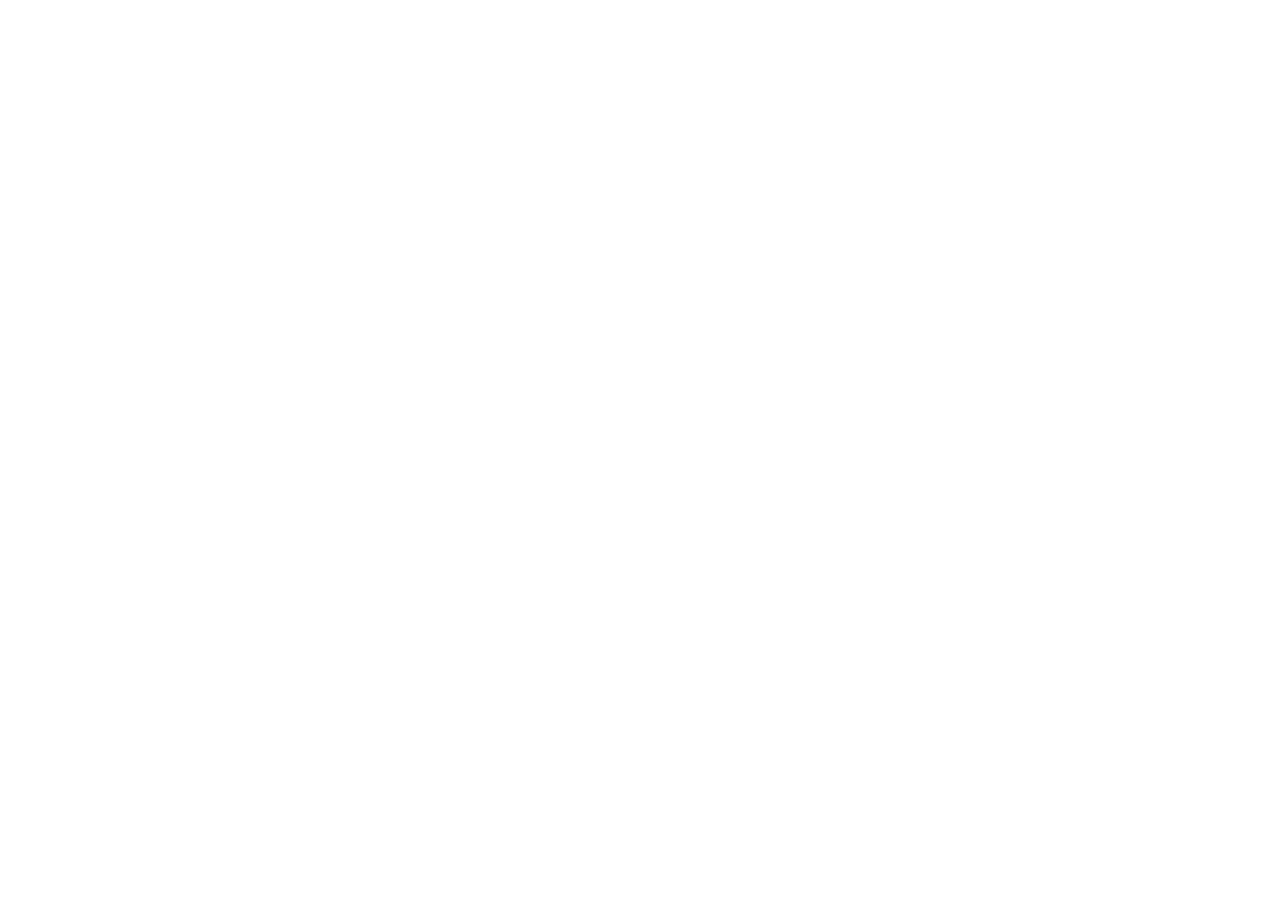
==== Task_1_Toggle Dark Mode/index.html @ 687a03b2 "code modified" ====
<!DOCTYPE html>
<html lang="en">
  <head>
    <meta charset="UTF-8" />
    <meta name="viewport" content="width=device-width, initial-scale=1.0" />
    <title>Toggle Dark Mode</title>
    <link rel="stylesheet" href="style.css" />
  </head>
  <body>
    <script src="script.js"></script>
  </body>
</html>
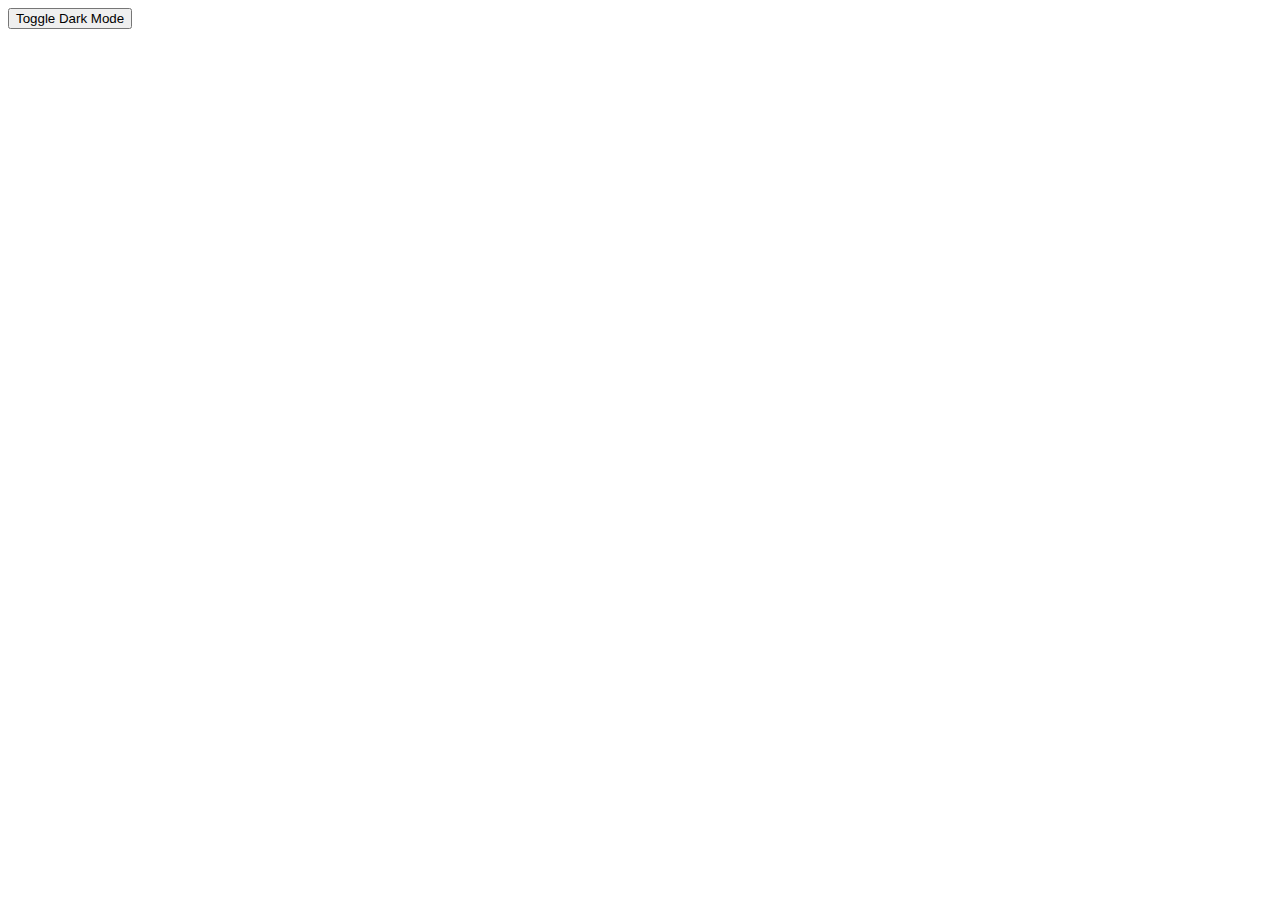
==== commit 010fe476: "code modified" ====
--- a/Task_1_Toggle Dark Mode/index.html
+++ b/Task_1_Toggle Dark Mode/index.html
@@ -7,6 +7,7 @@
     <link rel="stylesheet" href="style.css" />
   </head>
   <body>
+    <button id="toggleDarkMode">Toggle Dark Mode</button>
     <script src="script.js"></script>
   </body>
 </html>
--- a/Task_1_Toggle Dark Mode/style.css
+++ b/Task_1_Toggle Dark Mode/style.css
@@ -0,0 +1,3 @@
+.dark-mode {
+  background-color: black;
+}
